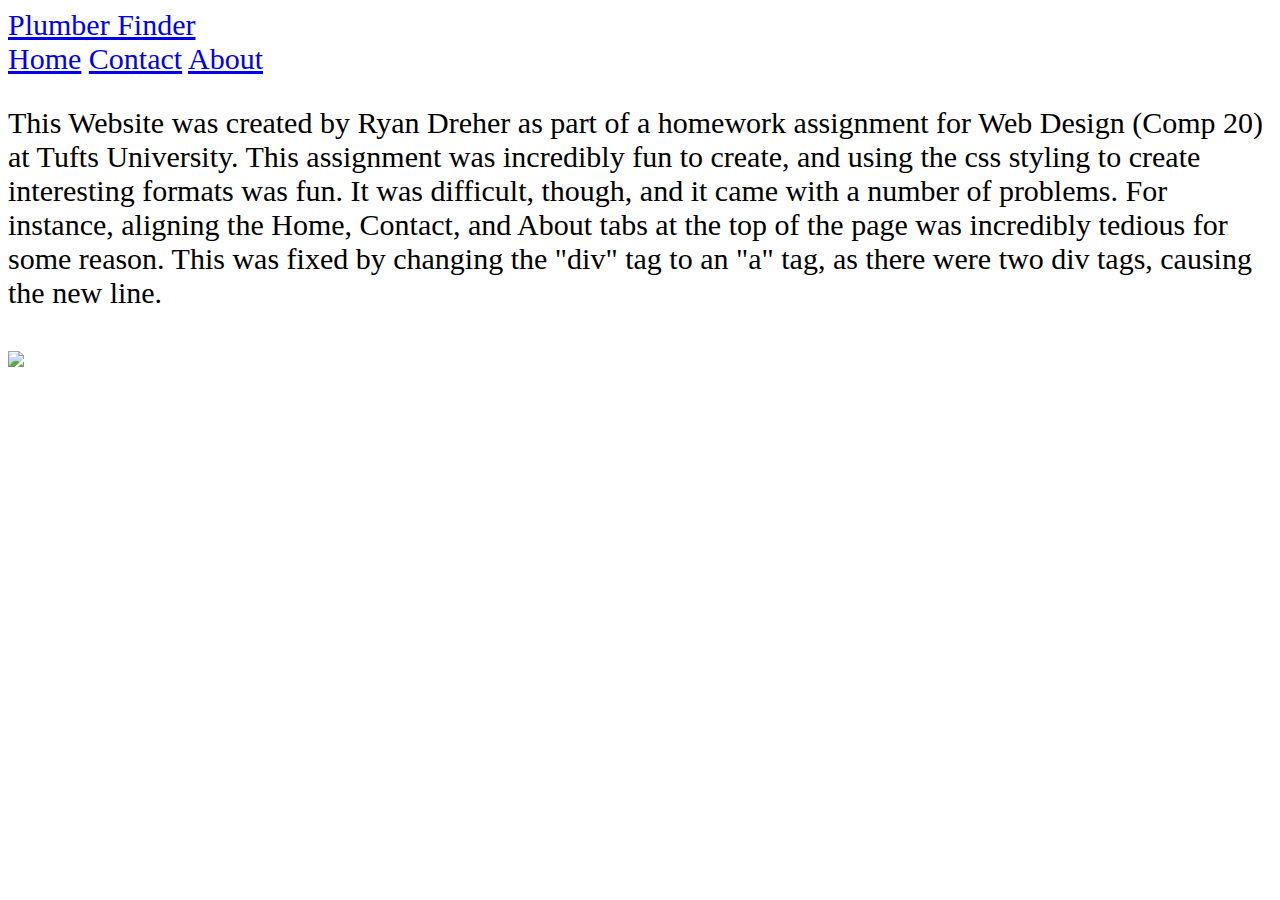
==== About_Page.html @ 2cacf87d "Update About_Page.html" ====
<!DOCTYPE html>
<html>

<head>
	<meta charset="utf-8">
	<meta name="Description" content="This is a simple website design">
	<meta name=‘viewport’ content=“width=device-width, initial-scale=1”>

	<title>Talk to A Plumber Today</title>
		<style type="text/css">
			html {font-size: 30px;}
		</style>
	<link rel="stylesheet" type = "text/css" href="styles.css" />
</head>

<body>


<div class="header">
	<a href="#default" class="header-tag">Plumber Finder</a>
	<div class="header-right">
		<a href="index.html" class="home">Home</a>
		<a href="Contact.html">Contact</a>
		<a href="#About">About</a>
	</div>
</div>

<div class="container">
	<div class="item">
		<p>
			This Website was created by Ryan Dreher as part of a homework assignment for Web Design (Comp 20) at Tufts University. This assignment was incredibly fun to create, and using the css styling to create interesting formats was fun. It was difficult, though, and it came with a number of problems. For instance, aligning the Home, Contact, and About tabs at the top of the page was incredibly tedious for some reason. This was fixed by changing the "div" tag to an "a" tag, as there were two div tags, causing the new line.
		</p>
	</div>
	<img src="About.jpeg" width=50%; />
</div>


</body>

</html>
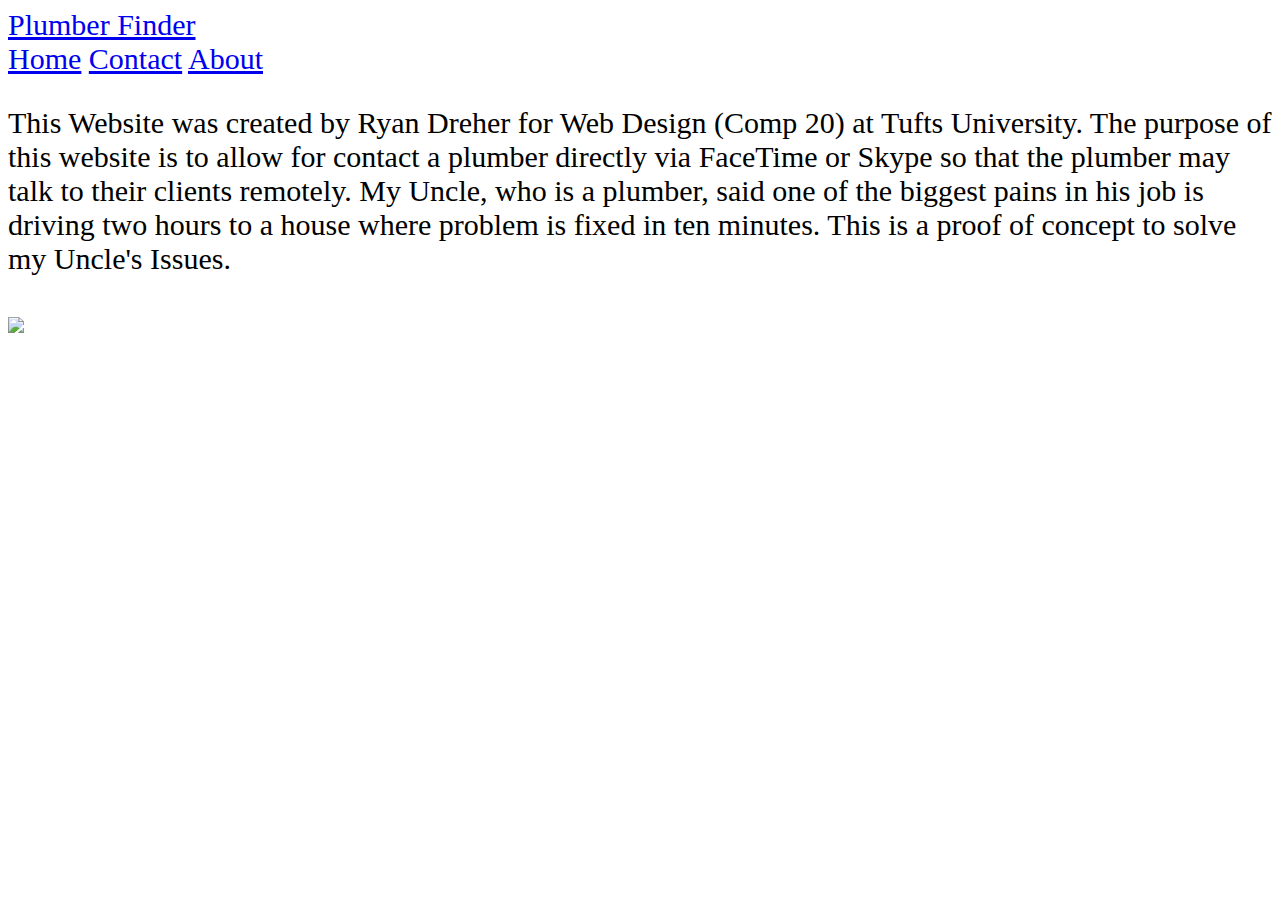
==== commit d3a2bfe6: "Update About_Page.html" ====
--- a/About_Page.html
+++ b/About_Page.html
@@ -28,7 +28,7 @@
 <div class="container">
 	<div class="item">
 		<p>
-			This Website was created by Ryan Dreher as part of a homework assignment for Web Design (Comp 20) at Tufts University. This assignment was incredibly fun to create, and using the css styling to create interesting formats was fun. It was difficult, though, and it came with a number of problems. For instance, aligning the Home, Contact, and About tabs at the top of the page was incredibly tedious for some reason. This was fixed by changing the "div" tag to an "a" tag, as there were two div tags, causing the new line.
+			This Website was created by Ryan Dreher for Web Design (Comp 20) at Tufts University. The purpose of this website is to allow for contact a plumber directly via FaceTime or Skype so that the plumber may talk to their clients remotely. My Uncle, who is a plumber, said one of the biggest pains in his job is driving two hours to a house where problem is fixed in ten minutes. This is a proof of concept to solve my Uncle's Issues. 
 		</p>
 	</div>
 	<img src="About.jpeg" width=50%; />
